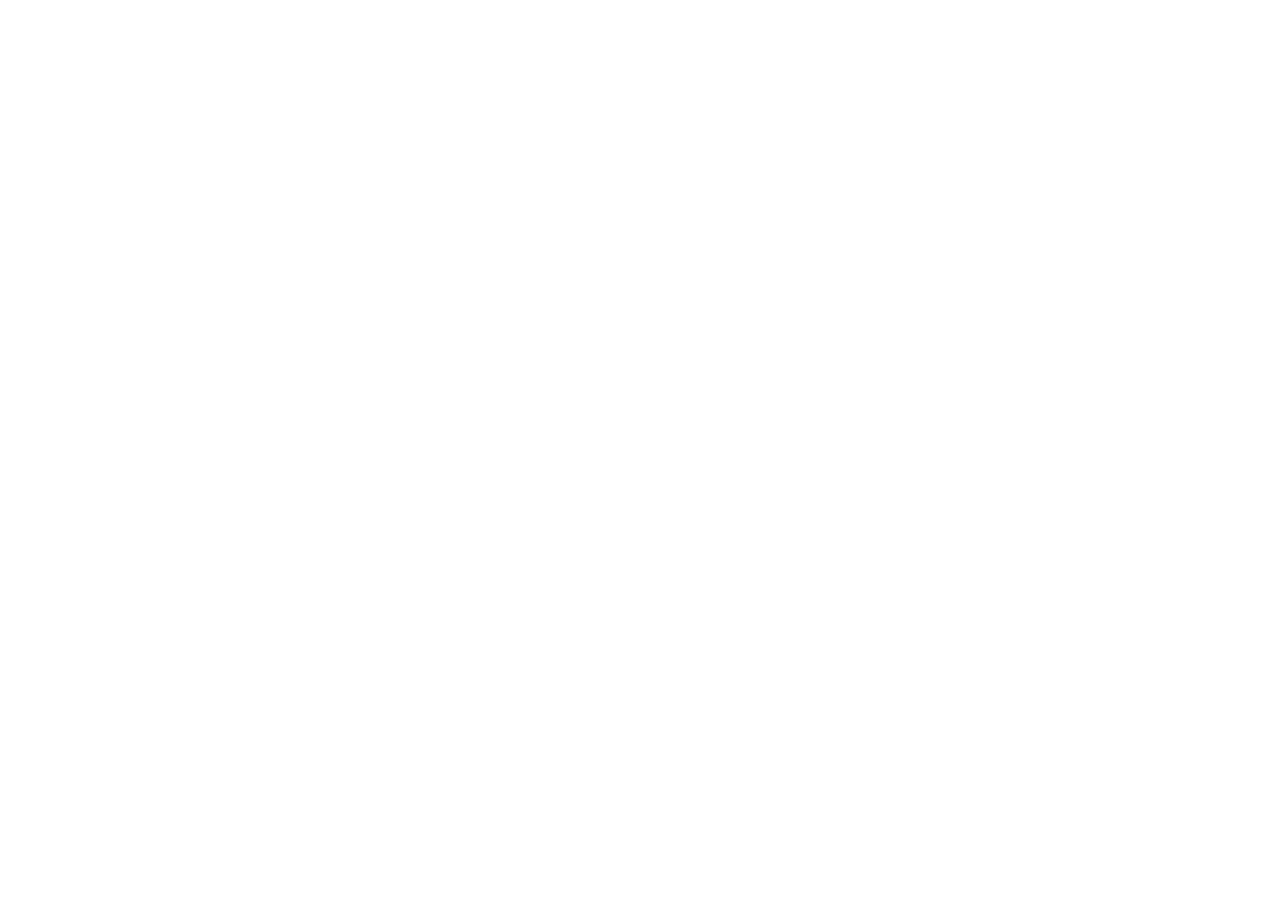
==== html-assignment/index.html @ 3bc0433d "creates week-3-assignment + respective index.html" ====
<!DOCTYPE html>
<html lang="en">
<head>
    <meta charset="UTF-8">
    <meta http-equiv="X-UA-Compatible" content="IE=edge">
    <meta name="viewport" content="width=device-width, initial-scale=1.0">
    <title>Document</title>
</head>
<body>
    <h1></h1>
</body>
</html>
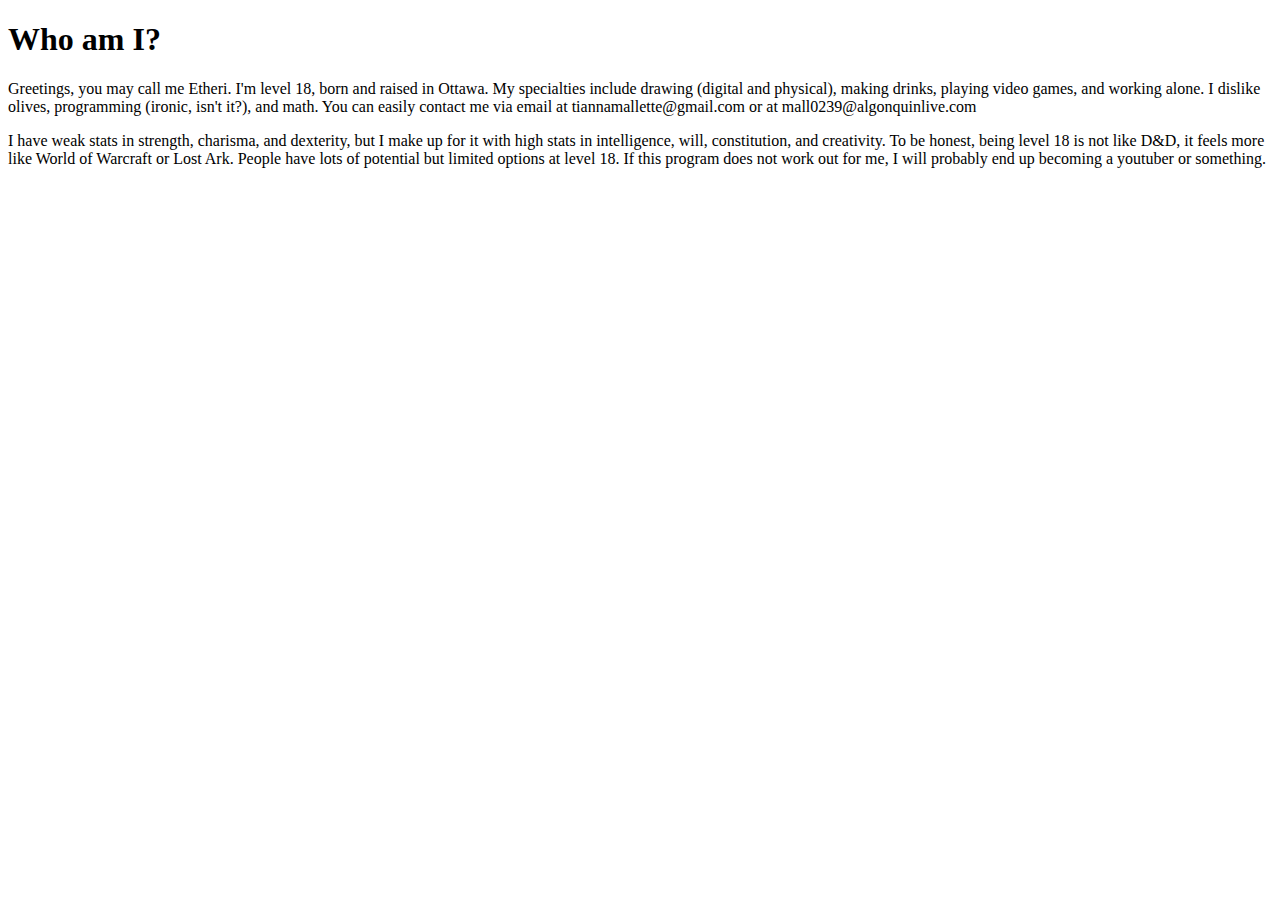
==== commit dd01973f: "Fixing folders" ====
--- a/html-assignment/index.html
+++ b/html-assignment/index.html
@@ -4,9 +4,12 @@
     <meta charset="UTF-8">
     <meta http-equiv="X-UA-Compatible" content="IE=edge">
     <meta name="viewport" content="width=device-width, initial-scale=1.0">
-    <title>Document</title>
+    <title>About me</title>
 </head>
 <body>
-    <h1></h1>
+    <h1><strong>Who am I?</strong></h1>
+    <p>Greetings, you may call me Etheri. I'm level 18, born and raised in Ottawa. My specialties include drawing (digital and physical), making drinks, playing video games, and working alone. I dislike olives, programming (ironic, isn't it?), and math. You can easily contact me via email at tiannamallette@gmail.com or at mall0239@algonquinlive.com </p>
+
+    <p>I have weak stats in strength, charisma, and dexterity, but I make up for it with high stats in intelligence, will, constitution, and creativity. To be honest, being level 18 is not like D&D, it feels more like World of Warcraft or Lost Ark. People have lots of potential but limited options at level 18. If this program does not work out for me, I will probably end up becoming a youtuber or something.</p>
 </body>
 </html>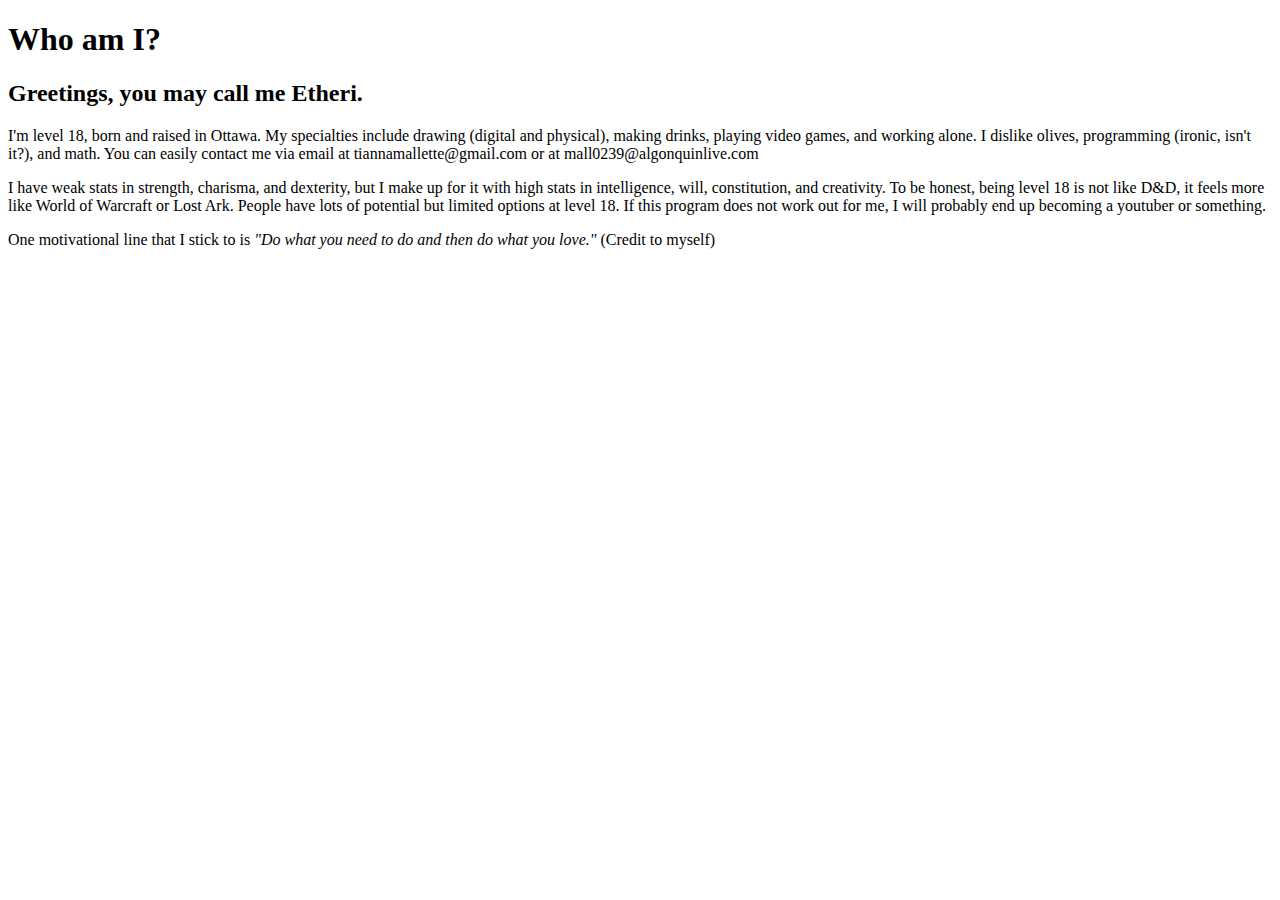
==== commit f9607a95: "Adding footer" ====
--- a/html-assignment/index.html
+++ b/html-assignment/index.html
@@ -8,8 +8,13 @@
 </head>
 <body>
     <h1><strong>Who am I?</strong></h1>
-    <p>Greetings, you may call me Etheri. I'm level 18, born and raised in Ottawa. My specialties include drawing (digital and physical), making drinks, playing video games, and working alone. I dislike olives, programming (ironic, isn't it?), and math. You can easily contact me via email at tiannamallette@gmail.com or at mall0239@algonquinlive.com </p>
+    <h2>Greetings, you may call me Etheri.</h2>
+      <article>
+        <p>I'm level 18, born and raised in Ottawa. My specialties include drawing (digital and physical), making drinks, playing video games, and working alone. I dislike olives, programming (ironic, isn't it?), and math. You can easily contact me via email at tiannamallette@gmail.com or at mall0239@algonquinlive.com </p>
 
-    <p>I have weak stats in strength, charisma, and dexterity, but I make up for it with high stats in intelligence, will, constitution, and creativity. To be honest, being level 18 is not like D&D, it feels more like World of Warcraft or Lost Ark. People have lots of potential but limited options at level 18. If this program does not work out for me, I will probably end up becoming a youtuber or something.</p>
+        <p>I have weak stats in strength, charisma, and dexterity, but I make up for it with high stats in intelligence, will, constitution, and creativity. To be honest, being level 18 is not like D&D, it feels more like World of Warcraft or Lost Ark. People have lots of potential but limited options at level 18. If this program does not work out for me, I will probably end up becoming a youtuber or something.</p>
+
+        <footer>One motivational line that I stick to is <em>"Do what you need to do and then do what you love."</em> (Credit to myself)</footer>
+      </article>
 </body>
 </html>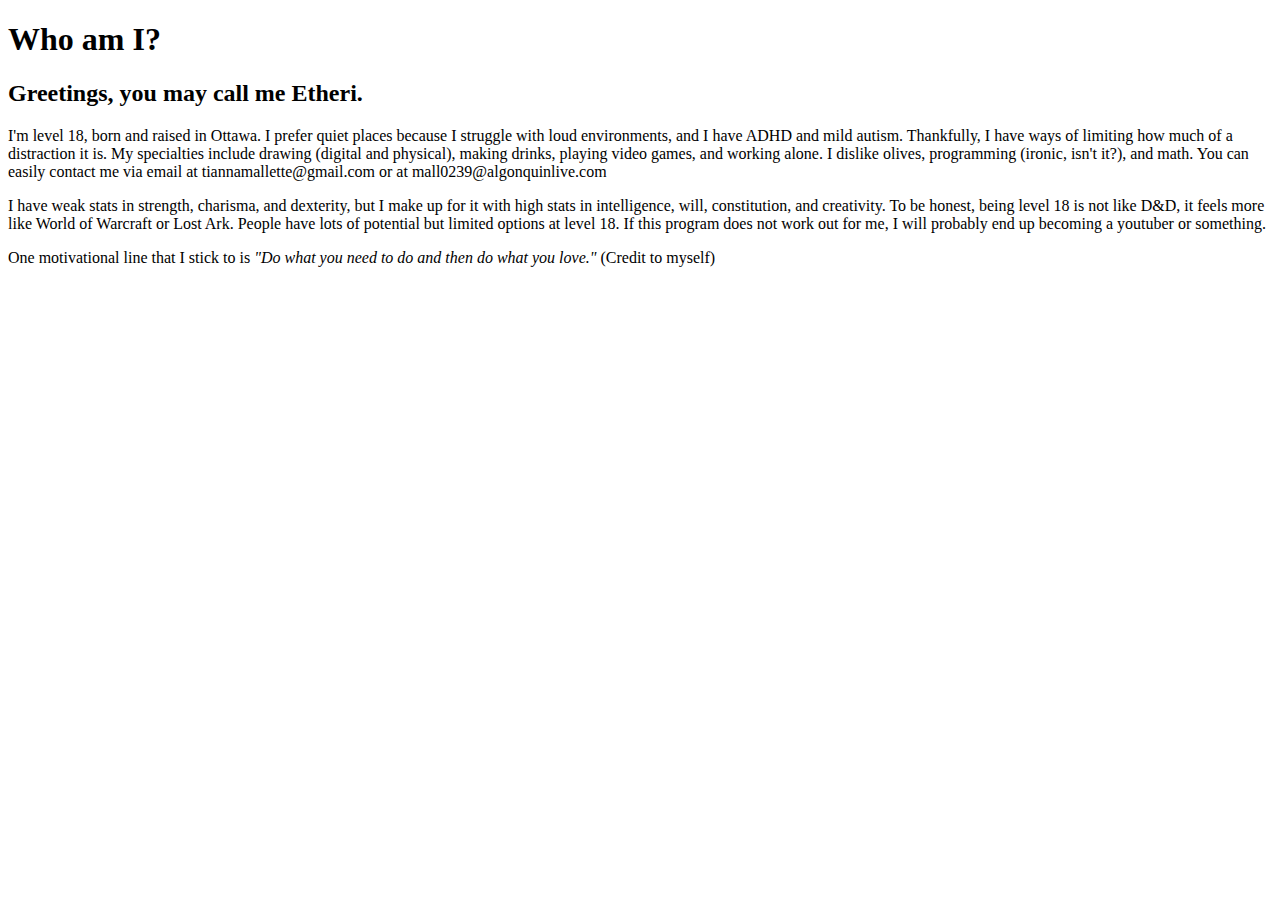
==== commit 6324fbf8: "Longer first paragraph" ====
--- a/html-assignment/index.html
+++ b/html-assignment/index.html
@@ -10,7 +10,7 @@
     <h1><strong>Who am I?</strong></h1>
     <h2>Greetings, you may call me Etheri.</h2>
       <article>
-        <p>I'm level 18, born and raised in Ottawa. My specialties include drawing (digital and physical), making drinks, playing video games, and working alone. I dislike olives, programming (ironic, isn't it?), and math. You can easily contact me via email at tiannamallette@gmail.com or at mall0239@algonquinlive.com </p>
+        <p>I'm level 18, born and raised in Ottawa. I prefer quiet places because I struggle with loud environments, and I have ADHD and mild autism. Thankfully, I have ways of limiting how much of a distraction it is. My specialties include drawing (digital and physical), making drinks, playing video games, and working alone. I dislike olives, programming (ironic, isn't it?), and math. You can easily contact me via email at tiannamallette@gmail.com or at mall0239@algonquinlive.com </p>
 
         <p>I have weak stats in strength, charisma, and dexterity, but I make up for it with high stats in intelligence, will, constitution, and creativity. To be honest, being level 18 is not like D&D, it feels more like World of Warcraft or Lost Ark. People have lots of potential but limited options at level 18. If this program does not work out for me, I will probably end up becoming a youtuber or something.</p>
 
